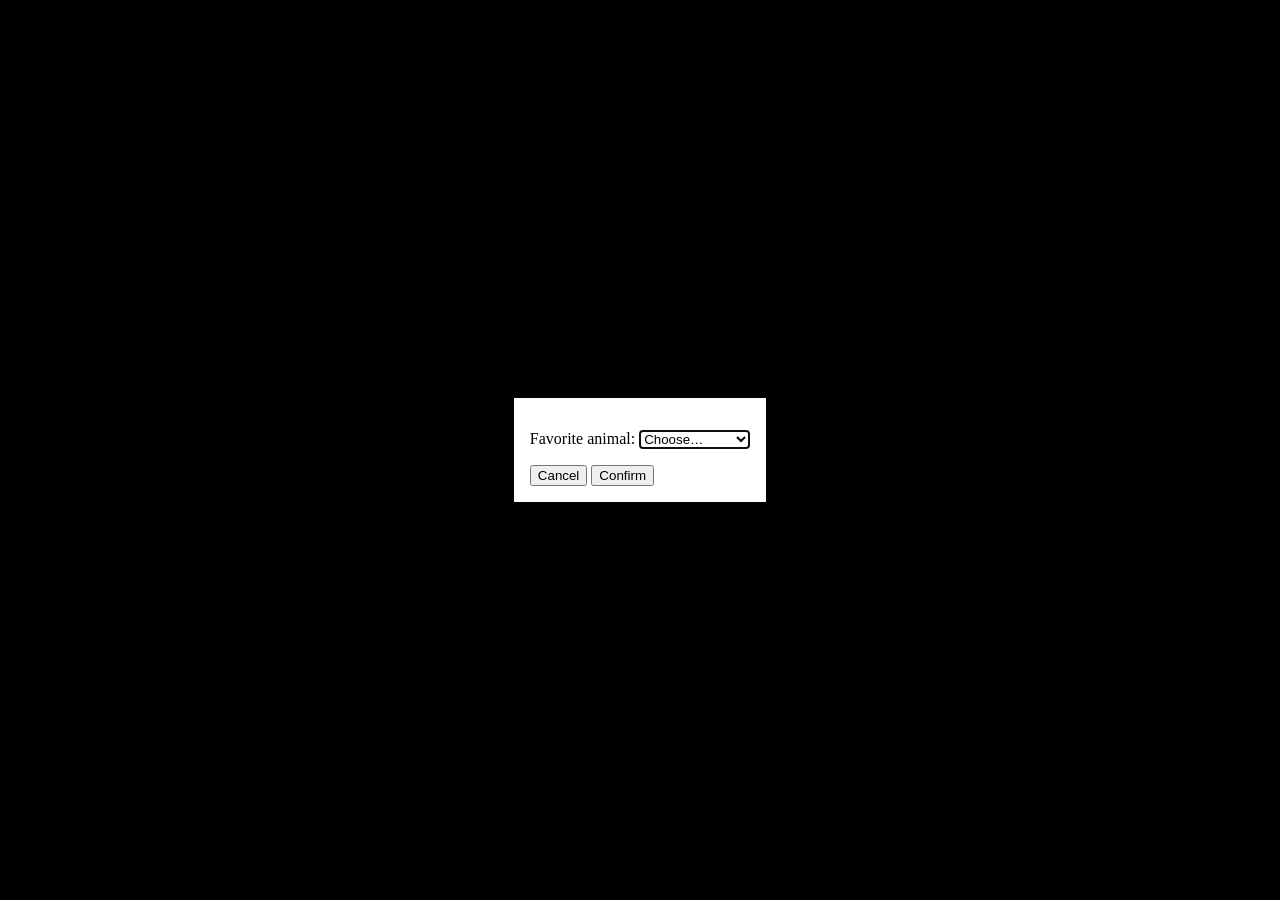
==== docs/index.html @ eec6309a "change name for GH Page" ====
<!DOCTYPE html>
<html lang="en">
<head>
  <meta charset="UTF-8">
  <meta name="viewport" content="width=device-width, initial-scale=1.0">
  <title>Non-Stop YouTube&trade; for iOS</title>
  <style>
    body {
      margin: 0;
      padding: 0;
      background-color: #000;
    }
    #player-container {
      width: 100%;
      height: 99vh;
    }
  </style>
  <!-- <script src="https://www.youtube.com/iframe_api"></script>-->
</head>
<body>
  <div id="player-container"></div>
  <dialog id="ctrl-panel">
    <form>
      <p>
        <label>
          Favorite animal:
          <select>
            <option value="default">Choose…</option>
            <option>Brine shrimp</option>
            <option>Red panda</option>
            <option>Spider monkey</option>
          </select>
        </label>
      </p>
      <div>
        <button value="cancel" formmethod="dialog">Cancel</button>
        <button id="confirmBtn" value="default">Confirm</button>
      </div>
    </form>
  </dialog>

  <script async src="https://www.youtube.com/iframe_api"></script>
  <script>
    window.addEventListener('load', () => {
      console.log('Ready!!');
      const dialog = document.getElementById('ctrl-panel');

      const params = parseHash(window.location.hash);
      console.log(params);
      if (params['v']) {
        dialog.close();
        var player = createPlayer(params['v']);
      } else {
        dialog.showModal();
      }

      // var player = onYouTubeIframeAPIReady('aqz-KE-bpKQ');
    });

    window.addEventListener('hashchange', () => {
      console.log("The hash has changed!");

      const params = parseHash(window.location.hash);
      console.log(params);
      createPlayer(params['v']);
    });

    const parseHash = (hash = '') => {
      const result = {};
      (new URLSearchParams(hash.replace('#', ''))).forEach((value, key) => {
        result[key] = value;
      });

      return result;
    };
  </script>
  <script>

  </script>
  <script>
    function createPlayer(videoId, playlist) {
      console.log('onYouTubeIframeAPIReady:', videoId);

      playlist = playlist || videoId;

      return new YT.Player('player-container', {
        height: '100%',
        width: '100%',
        videoId: videoId,
        host: 'https://www.youtube-nocookie.com',
        playerVars: {
          origin: window.location.host,
          autoplay: 0,
          loop: 0,
          playlist: playlist
        },
        events: {
          onReady: onPlayerReady
        }
      });
    }
    function onPlayerReady(event) {
      console.log('onPlayerReady:', event);
      event.target.playVideo();
    }
  </script>
</body>
</html>
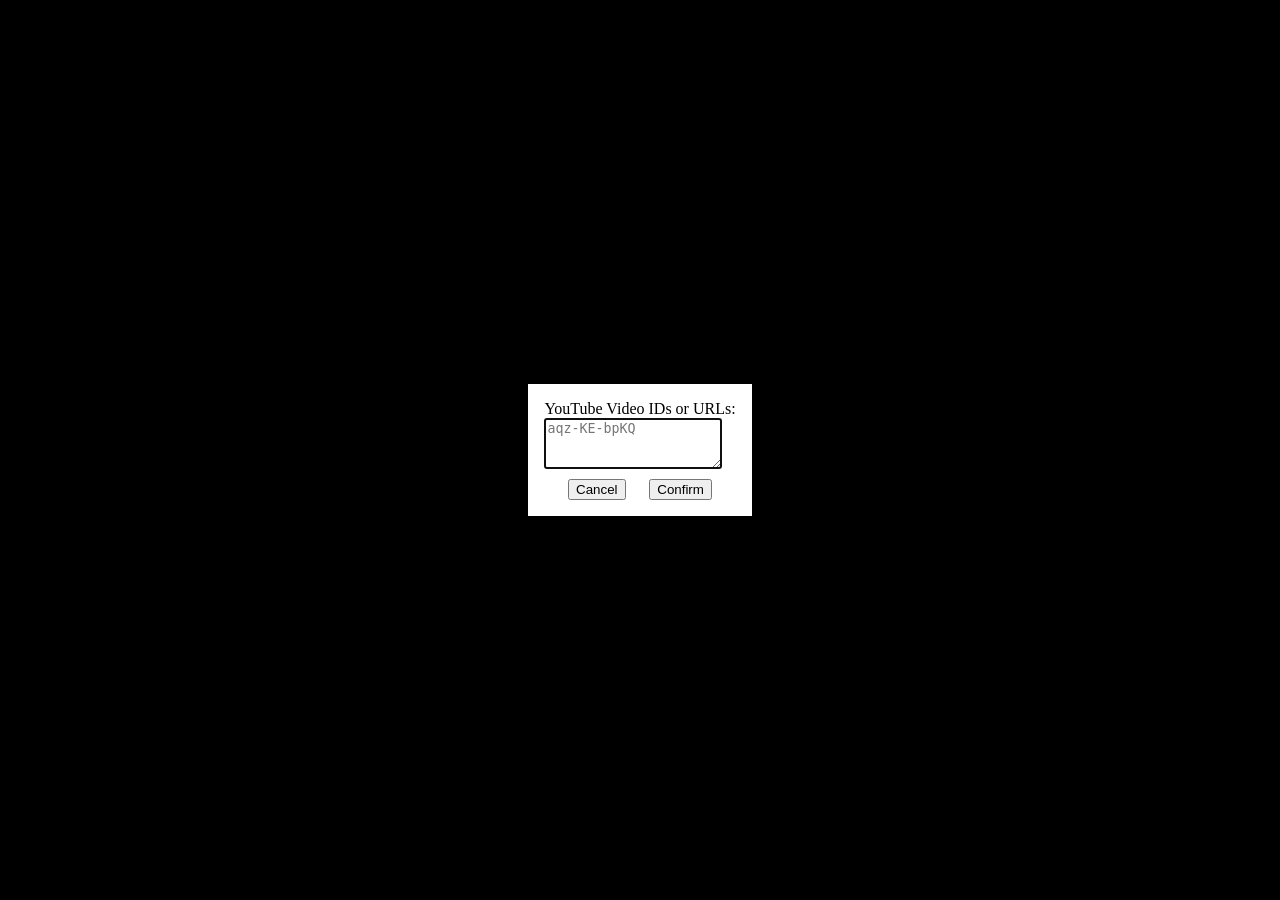
==== commit 2acfa832: "update dailog" ====
--- a/docs/index.html
+++ b/docs/index.html
@@ -3,6 +3,9 @@
 <head>
   <meta charset="UTF-8">
   <meta name="viewport" content="width=device-width, initial-scale=1.0">
+  <link rel="shortcut icon" type="image/x-icon"
+    href="[data-uri]">
+
   <title>Non-Stop YouTube&trade; for iOS</title>
   <style>
     body {
@@ -10,51 +13,99 @@
       padding: 0;
       background-color: #000;
     }
+    dialog:-internal-dialog-in-top-layer::backdrop {
+      position: fixed;
+      inset: 0px;
+      background: rgba(0, 0, 0, 0.5);
+    }
     #player-container {
       width: 100%;
       height: 99vh;
     }
+    #ctrl-panel form p {
+      margin-block-start: .6em;
+      margin-block-end: .6em;
+    }
+    #ctrl-panel form p:first-child {
+      margin-block-start: 0;
+    }
+    #ctrl-panel form textarea {
+      display: block;
+      width: 90%;
+    }
+    #ctrl-panel form #btnArea {
+      display: flex;
+      justify-content: space-evenly;
+    }
   </style>
-  <!-- <script src="https://www.youtube.com/iframe_api"></script>-->
 </head>
 <body>
   <div id="player-container"></div>
-  <dialog id="ctrl-panel">
+  <dialog id="ctrl-panel" method="dialog">
     <form>
       <p>
-        <label>
-          Favorite animal:
-          <select>
-            <option value="default">Choose…</option>
-            <option>Brine shrimp</option>
-            <option>Red panda</option>
-            <option>Spider monkey</option>
-          </select>
-        </label>
+        <label for="urlList">YouTube Video IDs or URLs:</label>
+        <textarea name="urlList" id="urlList" rows="3" cols="20" placeholder="aqz-KE-bpKQ"></textarea>
       </p>
-      <div>
+      <div id="btnArea">
         <button value="cancel" formmethod="dialog">Cancel</button>
-        <button id="confirmBtn" value="default">Confirm</button>
+        <button type="button" id="confirmBtn" >Confirm</button>
       </div>
     </form>
   </dialog>
 
   <script async src="https://www.youtube.com/iframe_api"></script>
   <script>
+    // access `/#v=aqz-KE-bpKQ` for testing
     window.addEventListener('load', () => {
       console.log('Ready!!');
       const dialog = document.getElementById('ctrl-panel');
+      const container = document.getElementById('player-container');
+
+      container.addEventListener('click', () => {
+        console.log('Container clicked!!', dialog.open);
+        if (!dialog.open) dialog.showModal();
+      });
+
+      dialog.addEventListener('close', () => {
+        console.log('Dialog closed!!');
+
+        if (window.YTplayer) {
+          window.YTplayer.playVideo();
+        }
+      });
+
+      document.getElementById('confirmBtn').addEventListener('click', () => {
+        const form = document.querySelector('dialog form');
+        const formParams = parseForm(form);
+        const hashParams = parseHash(window.location.hash);
+        const list = formParams.list || [];
+        const videoId = hashParams['v'] || list[0];
+
+        if (list.length > 1) {
+          hashParams['v'] = videoId;
+          hashParams['l'] = list.join(',');
+          window.location.hash = (new URLSearchParams(hashParams)).toString();
+        } else {
+          return;
+        }
+
+        dialog.close();
+      });
 
       const params = parseHash(window.location.hash);
       console.log(params);
-      if (params['v']) {
+      if (params['v'] || params['l']) {
         dialog.close();
-        var player = createPlayer(params['v']);
+        updateForm(document.querySelector('dialog form'), params);
+
+        if (!window.YTplayer)
+          window.YTplayer = createPlayer(params['v'], params['l']);
+        else
+          window.YTplayer.cuePlaylist(params['v']);
       } else {
         dialog.showModal();
       }
-
-      // var player = onYouTubeIframeAPIReady('aqz-KE-bpKQ');
     });
 
     window.addEventListener('hashchange', () => {
@@ -62,20 +113,72 @@
 
       const params = parseHash(window.location.hash);
       console.log(params);
-      createPlayer(params['v']);
+
+      const dialog = document.getElementById('ctrl-panel');
+
+      if (params['v']) {
+        createPlayer(params['v']);
+        dialog.close();
+        updateForm(document.querySelector('dialog form'), params);
+      } else {
+        dialog.showModal();
+      }
     });
 
+
+  </script>
+  <script>
     const parseHash = (hash = '') => {
       const result = {};
-      (new URLSearchParams(hash.replace('#', ''))).forEach((value, key) => {
-        result[key] = value;
-      });
-
+      for (const [key, value] of new URLSearchParams(hash.replace('#', ''))) {
+        if (result[key]) {
+          result[key] = `${result[key]},${value}`;
+        } else {
+          result[key] = value;
+        }
+      }
       return result;
     };
-  </script>
-  <script>
-
+
+    const parseForm = (form) => {
+      return Object.values(form.elements).reduce((res, field) => {
+        if (field.name) {
+          if (field.name === 'urlList') {
+            res['list'] = parseUrlList(field.value);
+          }
+          res[field.name] = field.value;
+        }
+        return res;
+      }, {});
+    };
+
+    const parseUrlList = (urls) => {
+      return urls.split(/\r\n|\n|\r|\t|,/).map(u => {
+        try {
+          const url = new URL(u.trim());
+          if (url.host.includes('youtu.be')) {
+            return url.pathname.replace('/', '');
+          } else {
+            return url.searchParams.get('v');
+          }
+        } catch (_error) {
+          return u.trim();
+        }
+      }).filter(u => u);
+    };
+
+    const updateForm = (form, params) => {
+      const list = params['l'].split(',').map(id => id.trim());
+      // list.unshift(params['v']);
+      params.urlList = list.join('\n');
+
+      for (const [key, value] of Object.entries(params)) {
+        const field = form.elements[key];
+        if (field) {
+          field.value = value;
+        }
+      }
+    };
   </script>
   <script>
     function createPlayer(videoId, playlist) {
@@ -95,13 +198,34 @@
           playlist: playlist
         },
         events: {
-          onReady: onPlayerReady
-        }
-      });
-    }
-    function onPlayerReady(event) {
+          onReady, onStateChange,
+        }
+      });
+    }
+    function onReady(event) {
       console.log('onPlayerReady:', event);
       event.target.playVideo();
+    }
+
+    function onStateChange(event) {
+      console.log('onStateChange:', event);
+      switch (event.data) {
+        case YT.PlayerState.UNSTARTED:
+          break;
+        case YT.PlayerState.ENDED:
+          break;
+        case YT.PlayerState.PLAYING:
+          document.getElementById('ctrl-panel').close();
+          break;
+        case YT.PlayerState.PAUSED:
+          document.getElementById('ctrl-panel').showModal();
+          break;
+        case YT.PlayerState.BUFFERING:
+          break;
+        case YT.PlayerState.CUED:
+          break;
+        // default:
+      }
     }
   </script>
 </body>
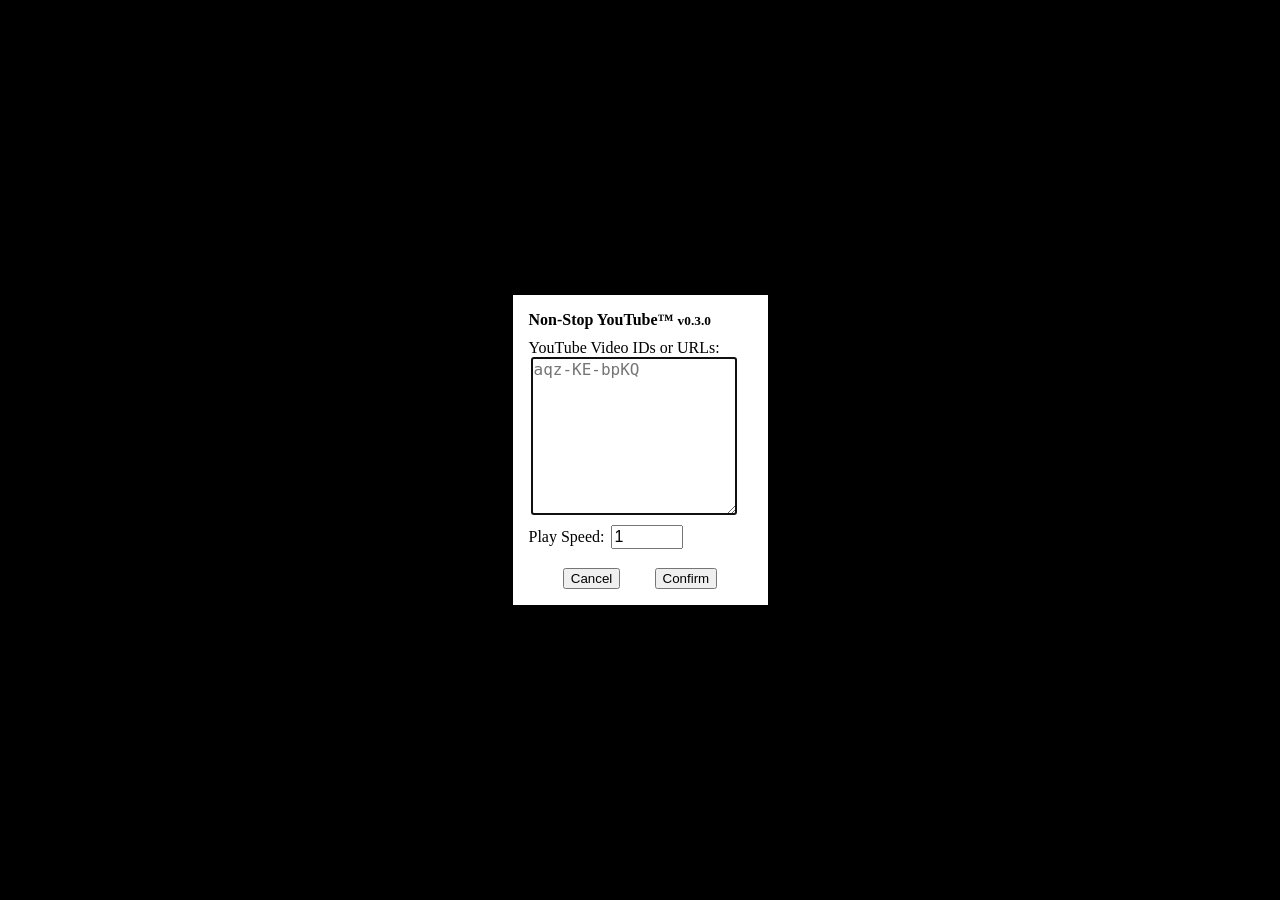
==== commit 9a4c3867: "update Non-Stop YouTube for iOS v0.3.0" ====
--- a/docs/index.html
+++ b/docs/index.html
@@ -2,50 +2,24 @@
 <html lang="en">
 <head>
   <meta charset="UTF-8">
-  <meta name="viewport" content="width=device-width, initial-scale=1.0">
+  <meta name="viewport" content="width=device-width, initial-scale=1, shrink-to-fit=no">
   <link rel="shortcut icon" type="image/x-icon"
     href="[data-uri]">
 
   <title>Non-Stop YouTube&trade; for iOS</title>
-  <style>
-    body {
-      margin: 0;
-      padding: 0;
-      background-color: #000;
-    }
-    dialog:-internal-dialog-in-top-layer::backdrop {
-      position: fixed;
-      inset: 0px;
-      background: rgba(0, 0, 0, 0.5);
-    }
-    #player-container {
-      width: 100%;
-      height: 99vh;
-    }
-    #ctrl-panel form p {
-      margin-block-start: .6em;
-      margin-block-end: .6em;
-    }
-    #ctrl-panel form p:first-child {
-      margin-block-start: 0;
-    }
-    #ctrl-panel form textarea {
-      display: block;
-      width: 90%;
-    }
-    #ctrl-panel form #btnArea {
-      display: flex;
-      justify-content: space-evenly;
-    }
-  </style>
+  <link rel="stylesheet" href="./src/style.css">
 </head>
 <body>
   <div id="player-container"></div>
   <dialog id="ctrl-panel" method="dialog">
     <form>
+      <p><b>Non-Stop YouTube&trade; <small>v0.3.0</small></b></p>
       <p>
         <label for="urlList">YouTube Video IDs or URLs:</label>
-        <textarea name="urlList" id="urlList" rows="3" cols="20" placeholder="aqz-KE-bpKQ"></textarea>
+        <textarea name="urlList" id="urlList" rows="8" cols="20" placeholder="aqz-KE-bpKQ"></textarea>
+        <label for="rate">Play Speed:</label>
+        <input type="number" name="rate" id="rate" min="0.25" max="2" step="0.05" value="1">
+        <input type="hidden" name="startTime" id="startTime">
       </p>
       <div id="btnArea">
         <button value="cancel" formmethod="dialog">Cancel</button>
@@ -56,7 +30,7 @@
 
   <script async src="https://www.youtube.com/iframe_api"></script>
   <script>
-    // access `/#v=aqz-KE-bpKQ` for testing
+    // access `aqz-KE-bpKQ` for testing
     window.addEventListener('load', () => {
       console.log('Ready!!');
       const dialog = document.getElementById('ctrl-panel');
@@ -78,65 +52,73 @@
       document.getElementById('confirmBtn').addEventListener('click', () => {
         const form = document.querySelector('dialog form');
         const formParams = parseForm(form);
-        const hashParams = parseHash(window.location.hash);
-        const list = formParams.list || [];
-        const videoId = hashParams['v'] || list[0];
-
-        if (list.length > 1) {
-          hashParams['v'] = videoId;
-          hashParams['l'] = list.join(',');
-          window.location.hash = (new URLSearchParams(hashParams)).toString();
+
+        const urlParams = {
+          l: (formParams.list || []).join(','), // playlist
+          r: formParams.rate || 1, // playbackRate
+          // a: 1, // autoplay
+        };
+
+        const url = new URL(window.location.href);
+        if (window.YTplayer) {
+          // window.YTplayer.destroy();
+          // container.innerHTML = '';
+          const start = parseInt(YTplayer.getCurrentTime());
+          const index = YTplayer.getPlaylistIndex();
+          url.hash = `${index}-${start}`;
+        }
+        url.search = new URLSearchParams(urlParams).toString();
+
+        if (window.location.search !== url.search) {
+          window.location.href = url.toString();
         } else {
-          return;
-        }
-
+          if (window.YTplayer) {
+            YTplayer.playVideo();
+          } else {
+            window.location.reload();
+          }
+        }
+      });
+
+      const res = parseUrl(window.location.href);
+      console.log(res);
+      if (res['l']) {
         dialog.close();
-      });
-
-      const params = parseHash(window.location.hash);
-      console.log(params);
-      if (params['v'] || params['l']) {
-        dialog.close();
-        updateForm(document.querySelector('dialog form'), params);
-
-        if (!window.YTplayer)
-          window.YTplayer = createPlayer(params['v'], params['l']);
-        else
-          window.YTplayer.cuePlaylist(params['v']);
+        updateForm(document.querySelector('dialog form'), res);
+
+        window.YTparams = res;
+        window.YTplayer = createPlayer(res);
+
+        setInterval(() => {
+          if (!YTplayer) return;
+          if (YTplayer.getPlayerState() !== YT.PlayerState.PLAYING) return;
+
+          const start = parseInt(YTplayer.getCurrentTime());
+          const index = YTplayer.getPlaylistIndex();
+          window.location.hash = `${index}-${start}`;
+        }, 1000);
       } else {
         dialog.showModal();
       }
     });
-
-    window.addEventListener('hashchange', () => {
-      console.log("The hash has changed!");
-
-      const params = parseHash(window.location.hash);
-      console.log(params);
-
-      const dialog = document.getElementById('ctrl-panel');
-
-      if (params['v']) {
-        createPlayer(params['v']);
-        dialog.close();
-        updateForm(document.querySelector('dialog form'), params);
-      } else {
-        dialog.showModal();
-      }
-    });
-
-
   </script>
   <script>
-    const parseHash = (hash = '') => {
-      const result = {};
-      for (const [key, value] of new URLSearchParams(hash.replace('#', ''))) {
+    const parseUrl = (url = '') => {
+      const urlObj = new URL(url);
+      const hash = urlObj.hash.replace('#', '');
+      const [index, start] = hash.split('-').map(v => parseInt(v) || 0);
+
+      const result = { index, start };
+      for (const [key, value] of urlObj.searchParams) {
+        if (key === 'index' || key === 'start') continue;
         if (result[key]) {
-          result[key] = `${result[key]},${value}`;
+          result[key] = `${result[key]},${value}`; // 配列対策
         } else {
           result[key] = value;
         }
       }
+      result.list = result['l']?.split(',').map(id => id.trim()).filter(id => id) || [];
+
       return result;
     };
 
@@ -164,13 +146,15 @@
         } catch (_error) {
           return u.trim();
         }
-      }).filter(u => u);
+      }).map(u => u.trim()).filter(u => u);
     };
 
     const updateForm = (form, params) => {
-      const list = params['l'].split(',').map(id => id.trim());
-      // list.unshift(params['v']);
-      params.urlList = list.join('\n');
+      const list = params['l']?.split(',').map(id => id.trim());
+
+      params.urlList = list?.join('\n') || params['v'];
+      params.rate = params['r'] || 1;
+      params.startTime = params['t'] || 0;
 
       for (const [key, value] of Object.entries(params)) {
         const field = form.elements[key];
@@ -179,38 +163,60 @@
         }
       }
     };
+
+    const resetStartTime = () => {
+      const indexOld = parseInt(window.location.hash.replace('#', '').split('-')[0]);
+      const index = YTplayer.getPlaylistIndex();
+      if (indexOld !== index) {
+        window.location.hash = `${index}-0`; // reset start time
+      }
+    };
   </script>
   <script>
-    function createPlayer(videoId, playlist) {
-      console.log('onYouTubeIframeAPIReady:', videoId);
-
-      playlist = playlist || videoId;
-
-      return new YT.Player('player-container', {
-        height: '100%',
-        width: '100%',
-        videoId: videoId,
+    function createPlayer(params = {}, targetId = 'player-container') {
+      console.log('onYouTubeIframeAPIReady:', params);
+
+      const { index, list } = params;
+      const playlist = list?.join(',');
+
+      return new YT.Player(targetId, {
+        // height: '100%',
+        width: document.getElementById(targetId).offsetWidth,
+        // videoId: videoId,
         host: 'https://www.youtube-nocookie.com',
         playerVars: {
           origin: window.location.host,
-          autoplay: 0,
           loop: 0,
-          playlist: playlist
+          playlist,
+          // autoplay, start,
         },
         events: {
-          onReady, onStateChange,
-        }
-      });
-    }
+          onReady, onStateChange, onPlaybackRateChange, onError,
+        }
+      });
+    }
+
     function onReady(event) {
       console.log('onPlayerReady:', event);
-      event.target.playVideo();
+
+      const { l: list } = window.YTparams;
+      const [index, start] = window.location.hash.replace('#', '')
+        .split('-').map(v => parseInt(v) || 0);
+
+      console.log('onReady:', list, index, start);
+      YTplayer.cuePlaylist(list, parseInt(index), parseInt(start));
+
+      const playbackRate = window.YTparams['r'] || 1;
+      YTplayer.setPlaybackRate(parseFloat(playbackRate));
+
+      YTplayer.playVideo();
     }
 
     function onStateChange(event) {
       console.log('onStateChange:', event);
       switch (event.data) {
         case YT.PlayerState.UNSTARTED:
+          resetStartTime();
           break;
         case YT.PlayerState.ENDED:
           break;
@@ -221,11 +227,26 @@
           document.getElementById('ctrl-panel').showModal();
           break;
         case YT.PlayerState.BUFFERING:
+          resetStartTime();
           break;
         case YT.PlayerState.CUED:
           break;
         // default:
       }
+    }
+
+    function onPlaybackRateChange(event) {
+      console.log('onPlaybackRateChange:', event);
+
+      const rate = YTplayer.getPlaybackRate();
+      document.getElementById('rate').value = rate;
+    }
+
+    function onError(event) {
+      console.log('onError:', event);
+      setTimeout(() => {
+        YTplayer.nextVideo();
+      }, 1000);
     }
   </script>
 </body>
--- a/docs/src/style.css
+++ b/docs/src/style.css
@@ -0,0 +1,42 @@
+body {
+  margin: 0;
+  padding: 0;
+  background-color: #000;
+}
+
+dialog:-internal-dialog-in-top-layer::backdrop {
+  position: fixed;
+  inset: 0px;
+  background: rgba(0, 0, 0, 0.5);
+}
+
+#player-container {
+  width: 100%;
+  width: 100dvw;
+  height: 100dvh;
+}
+
+#ctrl-panel form p {
+  margin-block-start: .6em;
+  margin-block-end: .6em;
+}
+
+#ctrl-panel form p:first-child {
+  margin-block-start: 0;
+}
+
+#ctrl-panel form textarea {
+  display: block;
+  width: 90%;
+}
+
+#ctrl-panel form textarea, #ctrl-panel form input {
+  margin-bottom: 10px;
+  margin-left: 2px;
+  font-size: 16px; /* ズーム防止 */
+}
+
+#ctrl-panel form #btnArea {
+  display: flex;
+  justify-content: space-evenly;
+}
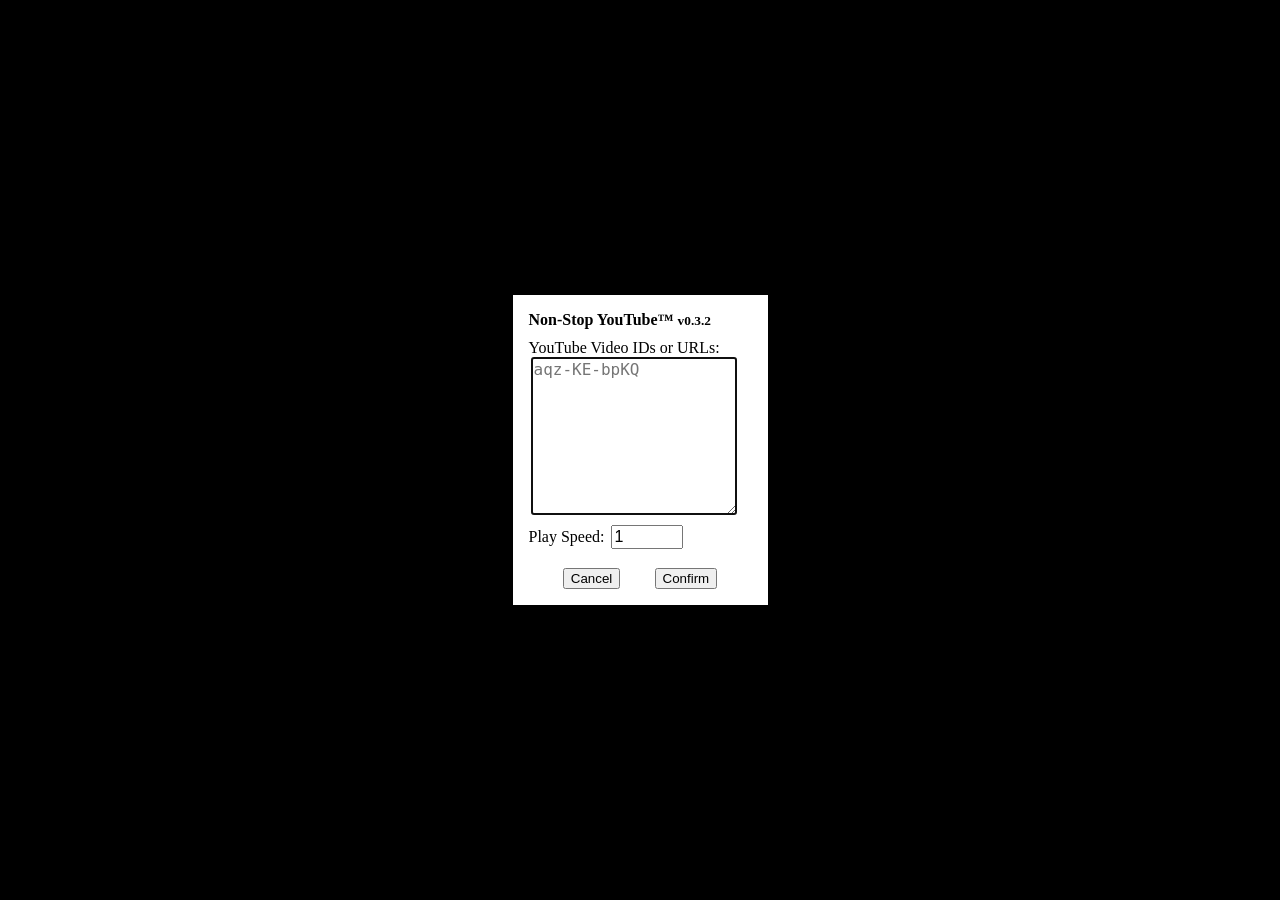
==== commit 7ad62ca3: "update Non-Stop YouTube For iOS v0.2.1" ====
--- a/docs/index.html
+++ b/docs/index.html
@@ -13,7 +13,7 @@
   <div id="player-container"></div>
   <dialog id="ctrl-panel" method="dialog">
     <form>
-      <p><b>Non-Stop YouTube&trade; <small>v0.3.0</small></b></p>
+      <p><b>Non-Stop YouTube&trade; <small>v0.3.2</small></b></p>
       <p>
         <label for="urlList">YouTube Video IDs or URLs:</label>
         <textarea name="urlList" id="urlList" rows="8" cols="20" placeholder="aqz-KE-bpKQ"></textarea>
@@ -32,17 +32,17 @@
   <script>
     // access `aqz-KE-bpKQ` for testing
     window.addEventListener('load', () => {
-      console.log('Ready!!');
+      // console.log('Ready!!');
       const dialog = document.getElementById('ctrl-panel');
       const container = document.getElementById('player-container');
 
       container.addEventListener('click', () => {
-        console.log('Container clicked!!', dialog.open);
+        // console.log('Container clicked!!', dialog.open);
         if (!dialog.open) dialog.showModal();
       });
 
       dialog.addEventListener('close', () => {
-        console.log('Dialog closed!!');
+        // console.log('Dialog closed!!');
 
         if (window.YTplayer) {
           window.YTplayer.playVideo();
@@ -81,7 +81,8 @@
       });
 
       const res = parseUrl(window.location.href);
-      console.log(res);
+      // console.log(res);
+
       if (res['l']) {
         dialog.close();
         updateForm(document.querySelector('dialog form'), res);
--- a/docs/src/style.css
+++ b/docs/src/style.css
@@ -11,9 +11,8 @@
 }
 
 #player-container {
-  width: 100%;
   width: 100dvw;
-  height: 100dvh;
+  height: calc(100dvh - 8px);
 }
 
 #ctrl-panel form p {
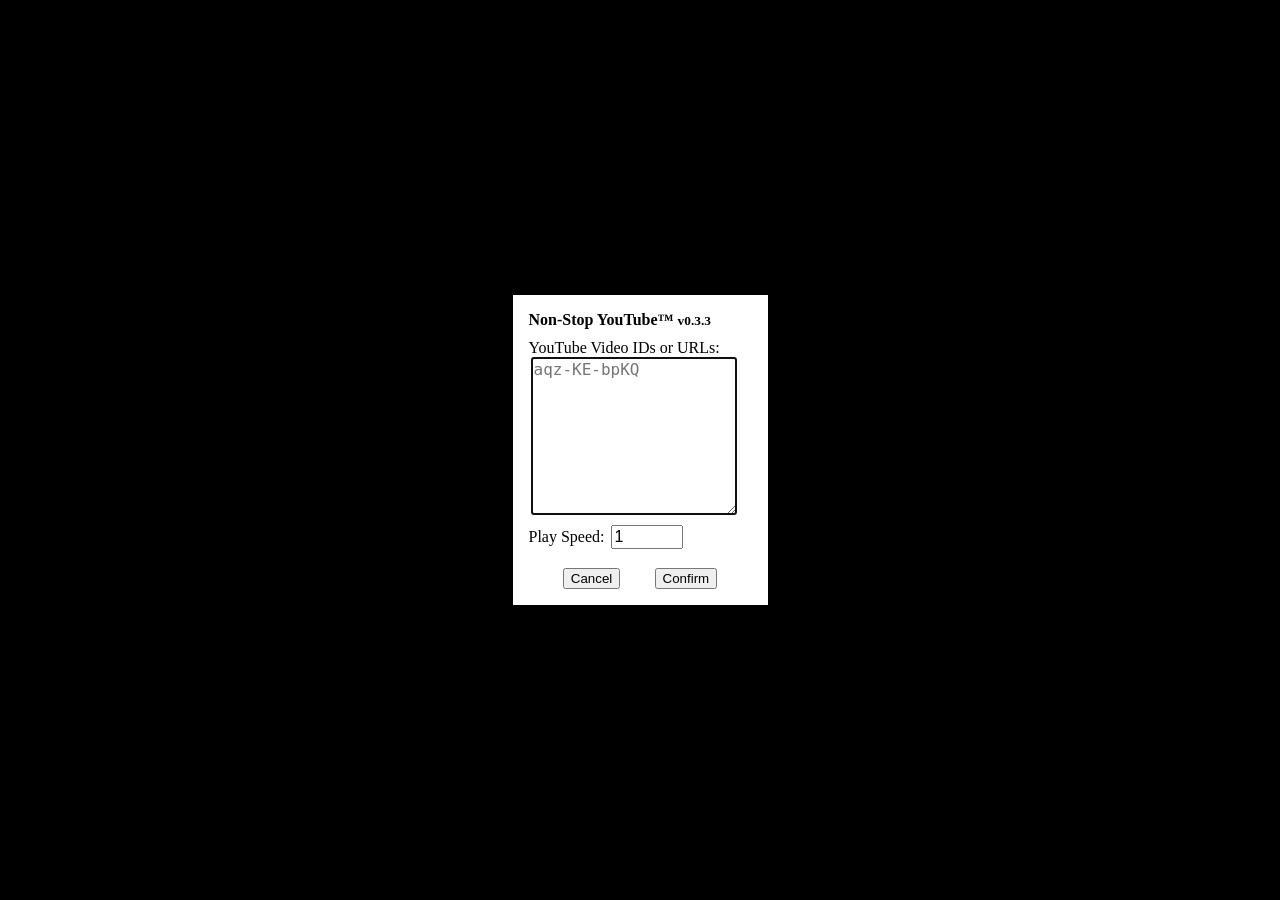
==== commit 2e24e8c4: "update v0.3.3" ====
--- a/docs/index.html
+++ b/docs/index.html
@@ -13,7 +13,7 @@
   <div id="player-container"></div>
   <dialog id="ctrl-panel" method="dialog">
     <form>
-      <p><b>Non-Stop YouTube&trade; <small>v0.3.2</small></b></p>
+      <p><b>Non-Stop YouTube&trade; <small>v0.3.3</small></b></p>
       <p>
         <label for="urlList">YouTube Video IDs or URLs:</label>
         <textarea name="urlList" id="urlList" rows="8" cols="20" placeholder="aqz-KE-bpKQ"></textarea>
@@ -34,9 +34,9 @@
     window.addEventListener('load', () => {
       // console.log('Ready!!');
       const dialog = document.getElementById('ctrl-panel');
-      const container = document.getElementById('player-container');
-
-      container.addEventListener('click', () => {
+      // const container = document.getElementById('player-container');
+
+      document.querySelector('body').addEventListener('click', () => {
         // console.log('Container clicked!!', dialog.open);
         if (!dialog.open) dialog.showModal();
       });
@@ -248,6 +248,9 @@
       setTimeout(() => {
         YTplayer.nextVideo();
       }, 1000);
+      setTimeout(() => {
+        document.getElementById('ctrl-panel').showModal();
+      }, 2000);
     }
   </script>
 </body>
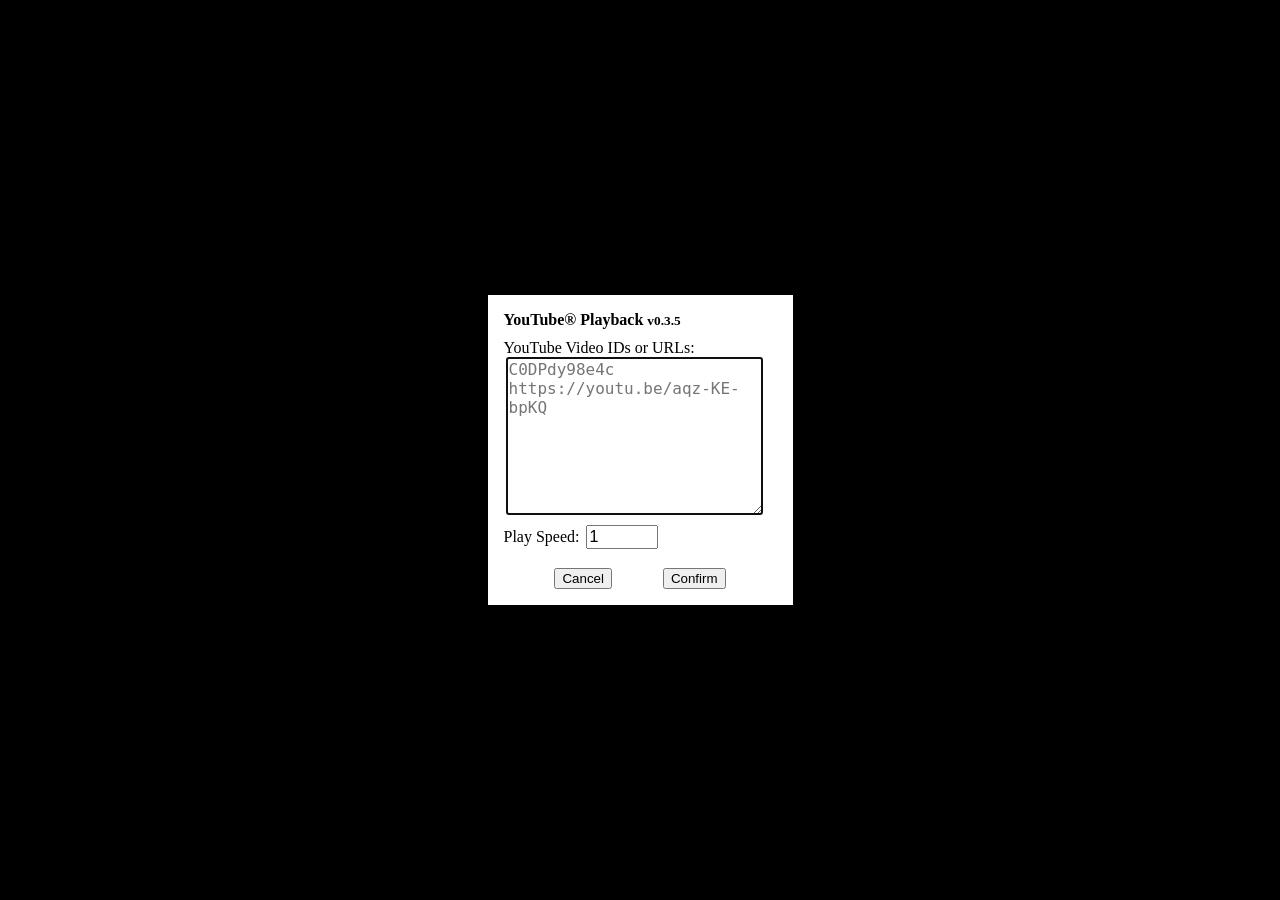
==== commit 35ade618: "update readme and v0.3.5" ====
--- a/docs/index.html
+++ b/docs/index.html
@@ -6,17 +6,19 @@
   <link rel="shortcut icon" type="image/x-icon"
     href="[data-uri]">
 
-  <title>Non-Stop YouTube&trade; for iOS</title>
+  <title>YouTube&reg; Playback for iOS</title>
   <link rel="stylesheet" href="./src/style.css">
 </head>
 <body>
   <div id="player-container"></div>
   <dialog id="ctrl-panel" method="dialog">
     <form>
-      <p><b>Non-Stop YouTube&trade; <small>v0.3.3</small></b></p>
+      <p><b>YouTube&reg; Playback <small>v0.3.5</small></b></p>
       <p>
         <label for="urlList">YouTube Video IDs or URLs:</label>
-        <textarea name="urlList" id="urlList" rows="8" cols="20" placeholder="aqz-KE-bpKQ"></textarea>
+        <textarea name="urlList" id="urlList" rows="8" cols="25"
+        placeholder="C0DPdy98e4c
+https://youtu.be/aqz-KE-bpKQ"></textarea>
         <label for="rate">Play Speed:</label>
         <input type="number" name="rate" id="rate" min="0.25" max="2" step="0.05" value="1">
         <input type="hidden" name="startTime" id="startTime">
@@ -34,19 +36,13 @@
     window.addEventListener('load', () => {
       // console.log('Ready!!');
       const dialog = document.getElementById('ctrl-panel');
-      // const container = document.getElementById('player-container');
 
       document.querySelector('body').addEventListener('click', () => {
-        // console.log('Container clicked!!', dialog.open);
         if (!dialog.open) dialog.showModal();
       });
 
       dialog.addEventListener('close', () => {
-        // console.log('Dialog closed!!');
-
-        if (window.YTplayer) {
-          window.YTplayer.playVideo();
-        }
+        if (window.YTplayer) window.YTplayer.playVideo();
       });
 
       document.getElementById('confirmBtn').addEventListener('click', () => {
@@ -189,7 +185,7 @@
           origin: window.location.host,
           loop: 0,
           playlist,
-          // autoplay, start,
+          autoplay: 1,
         },
         events: {
           onReady, onStateChange, onPlaybackRateChange, onError,
--- a/docs/src/style.css
+++ b/docs/src/style.css
@@ -26,7 +26,7 @@
 
 #ctrl-panel form textarea {
   display: block;
-  width: 90%;
+  width: 92%;
 }
 
 #ctrl-panel form textarea, #ctrl-panel form input {
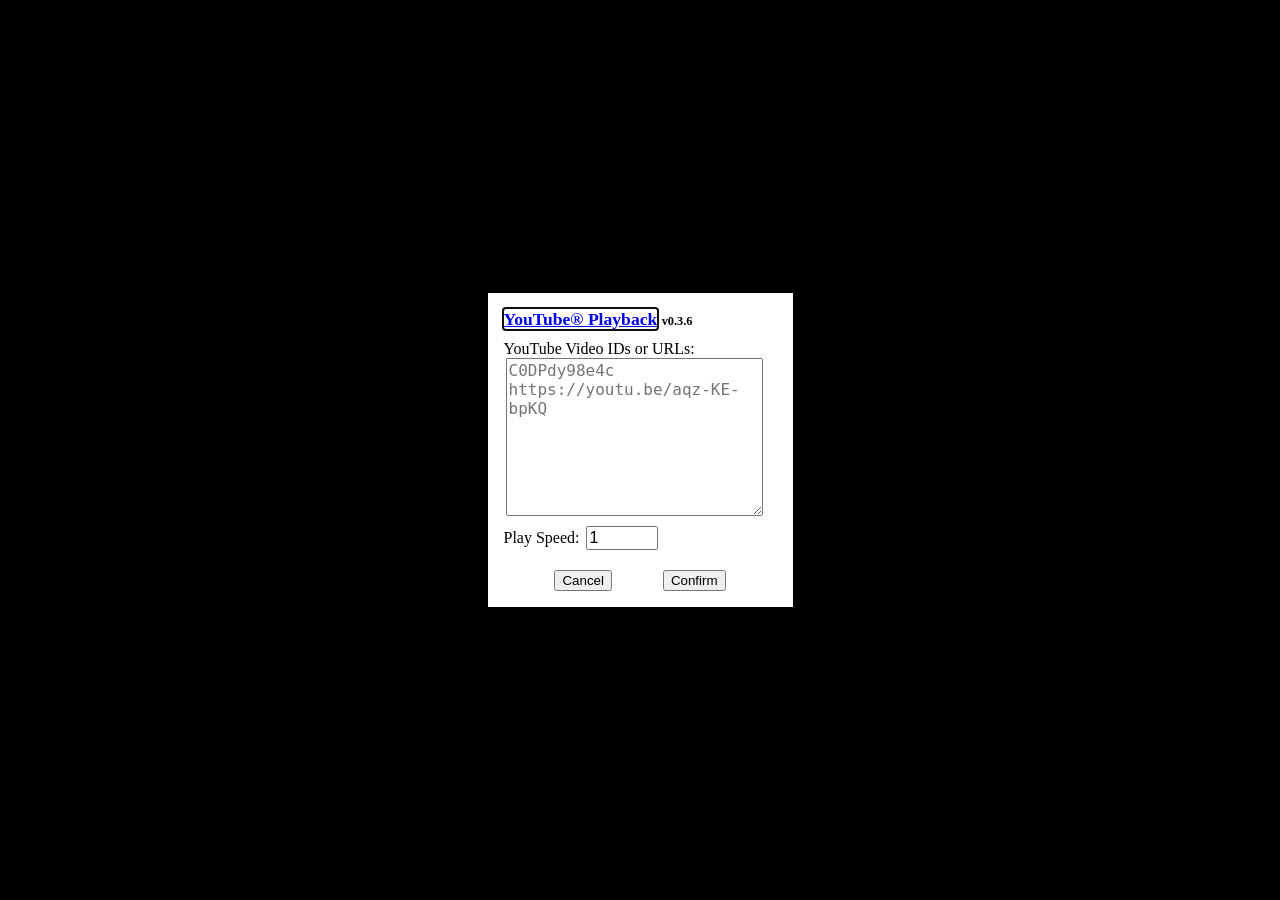
==== commit 2330d9a8: "fixbugs" ====
--- a/docs/index.html
+++ b/docs/index.html
@@ -13,7 +13,9 @@
   <div id="player-container"></div>
   <dialog id="ctrl-panel" method="dialog">
     <form>
-      <p><b>YouTube&reg; Playback <small>v0.3.5</small></b></p>
+      <p class="title">
+        <a href="https://github.com/raven-e/YouTubePlayBack" target="_blank">YouTube&reg; Playback</a> <small>v0.3.6</small>
+      </p>
       <p>
         <label for="urlList">YouTube Video IDs or URLs:</label>
         <textarea name="urlList" id="urlList" rows="8" cols="25"
--- a/docs/src/style.css
+++ b/docs/src/style.css
@@ -24,6 +24,15 @@
   margin-block-start: 0;
 }
 
+#ctrl-panel form .title {
+  font-size: 1.1em;
+  font-weight: bold;
+}
+
+#ctrl-panel form .title small {
+  font-size: .7em;
+}
+
 #ctrl-panel form textarea {
   display: block;
   width: 92%;
